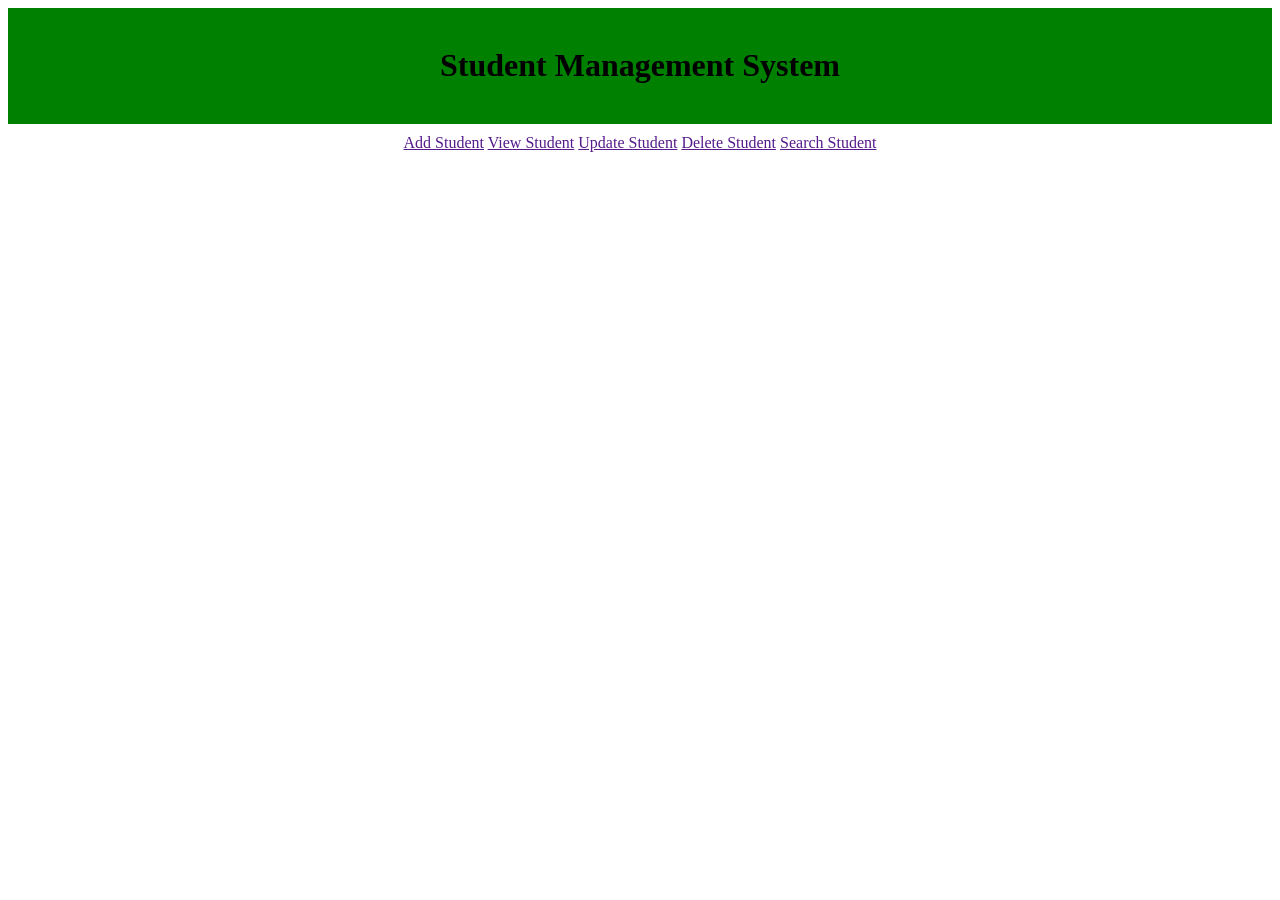
==== index.html @ 88656e6a "frontend being implemented" ====
<!DOCTYPE html>
<html lang="en">
    <head>
        <title>Student Management System</title>
        <link rel="icon" href="/databases-set-three_78370-6669.avif">
        <link rel="stylesheet" href="/index.css">
    </head>
    <body>
        <div id="sms_v2"><br><h1>Student Management System</h1><br></div>

        <div id="options">
            <a href="">Add Student</a>
            <a href="">View Student</a>
            <a href="">Update Student</a>
            <a href="">Delete Student</a>
            <a href="">Search Student</a>
        </div>
    </body>
</html>
---- index.css ----
#sms_v2{
    text-align: center;
    background-color: #008000;
    
}
#options{
    padding: 10px;
    text-align: center;
}
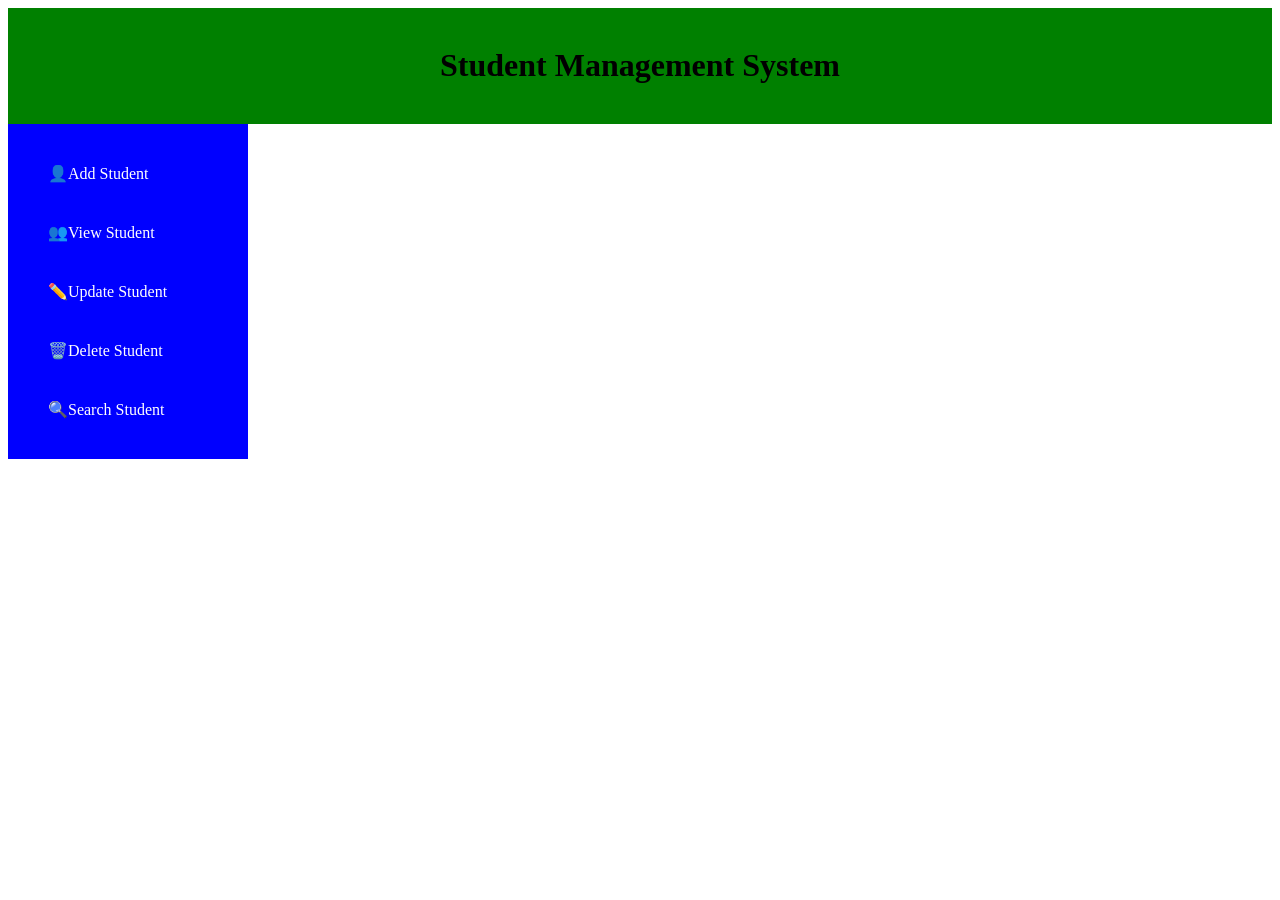
==== commit 61f842ee: "changes made in frontend" ====
--- a/index.html
+++ b/index.html
@@ -9,11 +9,11 @@
         <div id="sms_v2"><br><h1>Student Management System</h1><br></div>
 
         <div id="options">
-            <a href="">Add Student</a>
-            <a href="">View Student</a>
-            <a href="">Update Student</a>
-            <a href="">Delete Student</a>
-            <a href="">Search Student</a>
+            <a href="">👤Add Student</a>
+            <a href="">👥View Student</a>
+            <a href="">✏️Update Student</a>
+            <a href="">🗑️Delete Student</a>
+            <a href="">🔍Search Student</a>
         </div>
     </body>
 </html>
--- a/index.css
+++ b/index.css
@@ -1,9 +1,18 @@
 #sms_v2{
     text-align: center;
     background-color: #008000;
-    
 }
+
 #options{
-    padding: 10px;
-    text-align: center;
+    background-color: blue;
+    display: flex;
+    width: 200px;
+    padding: 20px;
+    flex-direction: column;
+}
+#options a{
+    margin: 5px;
+    color: white;
+    padding: 15px;
+    text-decoration: none;
 }
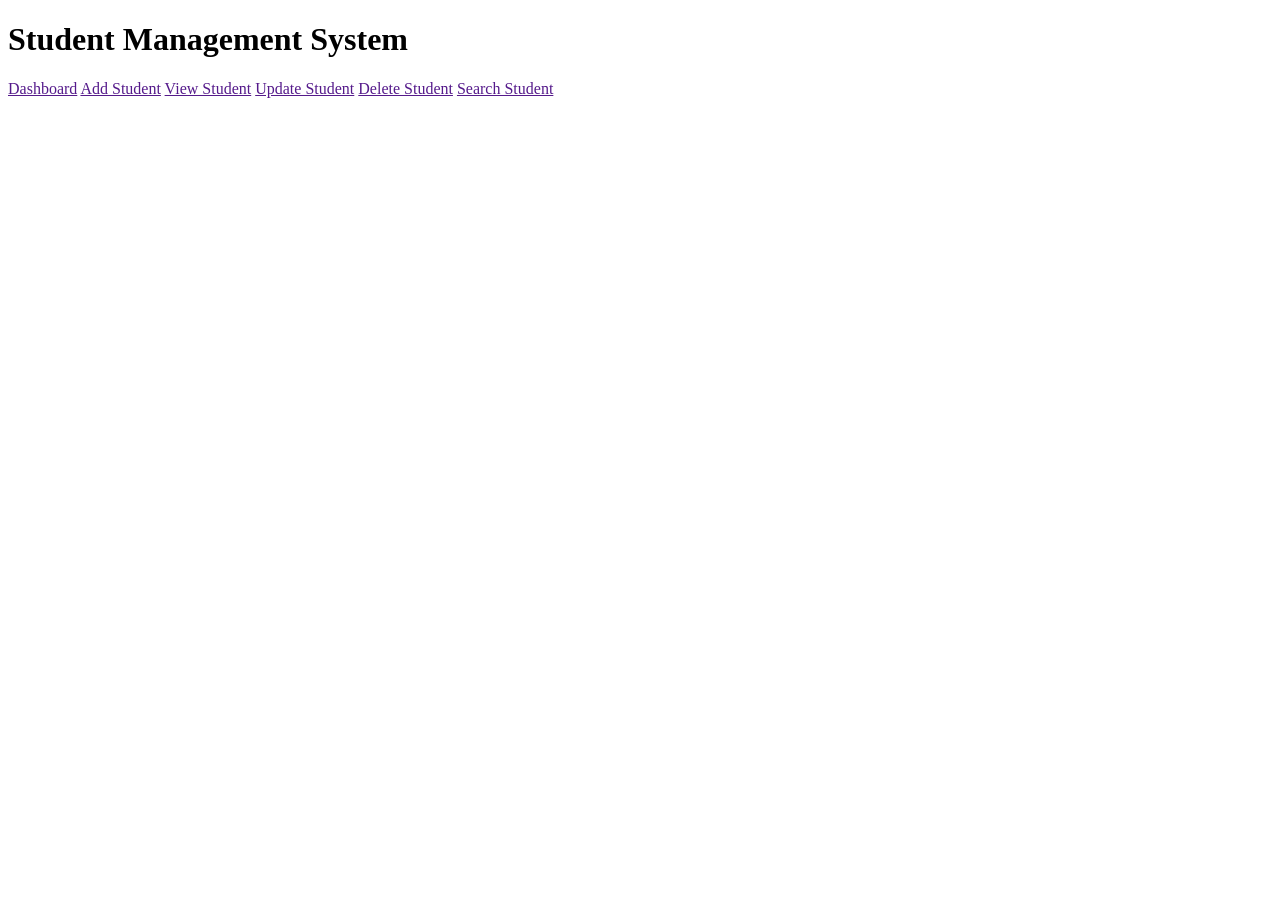
==== commit 454465a5: "changes" ====
--- a/index.html
+++ b/index.html
@@ -1,19 +1,17 @@
 <!DOCTYPE html>
 <html lang="en">
-    <head>
-        <title>Student Management System</title>
-        <link rel="icon" href="/databases-set-three_78370-6669.avif">
-        <link rel="stylesheet" href="/index.css">
-    </head>
-    <body>
-        <div id="sms_v2"><br><h1>Student Management System</h1><br></div>
-
-        <div id="options">
-            <a href="">👤Add Student</a>
-            <a href="">👥View Student</a>
-            <a href="">✏️Update Student</a>
-            <a href="">🗑️Delete Student</a>
-            <a href="">🔍Search Student</a>
-        </div>
-    </body>
+<head>
+    <meta charset="UTF-8">
+    <meta name="viewport" content="width=device-width, initial-scale=1.0">
+    <title>Student Management System</title>
+</head>
+<body>
+    <h1>Student Management System</h1>
+    <a href="">Dashboard</a>
+    <a href="">Add Student</a>
+    <a href="">View Student</a>
+    <a href="">Update Student</a>
+    <a href="">Delete Student</a>
+    <a href="">Search Student</a>
+</body>
 </html>
